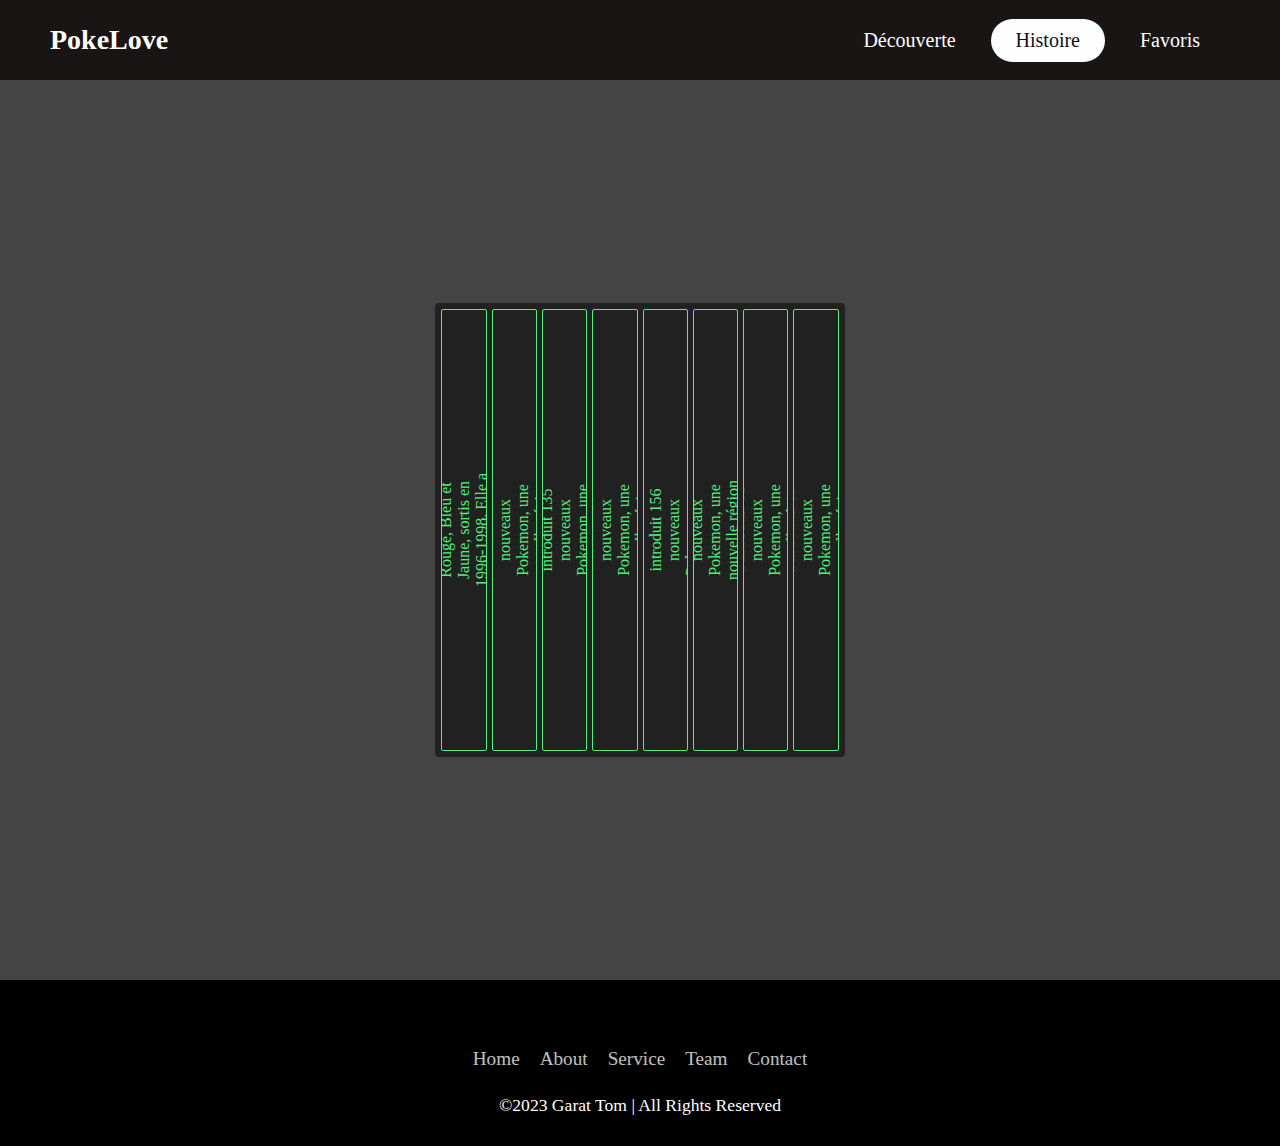
==== static/Histoire.html @ 2f48183f "first commit" ====
<!DOCTYPE html>
<html lang="en">
<head>
    <meta charset="UTF-8">
    <meta http-equiv="X-UA-Compatible" content="IE=edge">
    <meta name="viewport" content="width=device-width, initial-scale=1.0">
    <title>Pokeapp</title>
    <link rel="stylesheet" href="../static/assets/css/histoire.css">
</head>

<header>
    <div class="logo">PokeLove</div>
    <div class="hamburger">
        <div class="line"></div>
        <div class="line"></div>
        <div class="line"></div>
    </div>
    <nav class="nav-bar">
        <ul>
            <li>
                <a href="../index.html">Découverte</a>
            </li>
            <li>
                <a href="" class="active">Histoire</a>
            </li>
            <li>
                <a href="">Favoris</a>
            </li>
        </ul>
    </nav>
</header>
<body>
    <div class="container1">
    <div class="card">
        <p><span>1ère génération : Cette génération comprend les jeux vidéo Pokemon Rouge, Bleu et Jaune, sortis en 1996-1998. Elle a introduit 151 Pokemon originaux et la région de Kanto.</span></p>
        <p><span>2ème génération : Cette génération comprend les jeux vidéo Pokemon Or, Argent et Cristal, sortis en 1999-2000. Elle a introduit 100 nouveaux Pokemon, une nouvelle région appelée Johto et des fonctionnalités telles que les Pokéballs personnalisées et les Pokémon shinies.</span></p>
        <p><span>3ème génération : Cette génération comprend les jeux vidéo Pokemon Rubis, Saphir et Emeraude, sortis en 2002-2005. Elle a introduit 135 nouveaux Pokemon, une nouvelle région appelée Hoenn et des fonctionnalités telles que les combats en double et les capacités des Pokémon.</span></p>
        <p><span>4ème génération : Cette génération comprend les jeux vidéo Pokemon Diamant, Perle et Platine, sortis en 2006-2008. Elle a introduit 107 nouveaux Pokemon, une nouvelle région appelée Sinnoh et des fonctionnalités telles que les compétitions de super-contests et les modes de jeu en ligne.</span></p>
        <p><span>5ème génération : Cette génération comprend les jeux vidéo Pokemon Noir et Blanc, sortis en 2010-2011. Elle a introduit 156 nouveaux Pokemon, une nouvelle région appelée Unys et des fonctionnalités telles que les saisons et les combats triples.</span></p>
        <p><span>6ème génération : Cette génération comprend les jeux vidéo Pokemon X et Y, sortis en 2013. Elle a introduit 72 nouveaux Pokemon, une nouvelle région appelée Kalos et des fonctionnalités telles que la personnalisation des personnages et les combats en 3D.</span></p>
        <p><span>7ème génération : Cette génération comprend les jeux vidéo Pokemon Soleil et Lune, sortis en 2016. Elle a introduit 81 nouveaux Pokemon, une nouvelle région appelée Alola et des fonctionnalités telles que les épreuves et les formes régionales de Pokemon.</span></p>
        <p><span>8ème génération : Cette génération comprend les jeux vidéo Pokemon Épée et Bouclier, sortis en 2019. Elle a introduit 89 nouveaux Pokemon, une nouvelle région appelée Galar et des fonctionnalités telles que les raids dynamax et la suppression des arènes.</span></p>
    </div>
</div>


<footer>
    <ul class="social_icon">
        <li><a href="#"><ion-icon name="logo-instagram"></ion-icon></a></li>
        <li><a href="#"><ion-icon name="logo-twitter"></ion-icon></a></li>
        <li><a href="#"><ion-icon name="logo-facebook"></ion-icon></a></li>
        <li><a href="#"><ion-icon name="logo-linkedin"></ion-icon></a></li>
    </ul>
    <ul class="menu">
        <li><a href="#">Home</a></li>
        <li><a href="#">About</a></li>
        <li><a href="#">Service</a></li>
        <li><a href="#">Team</a></li>
        <li><a href="#">Contact</a></li>
    </ul>
    <p>©2023 Garat Tom | All Rights Reserved</p>
</footer>
    
<script>hamburger = document.querySelector(".hamburger");
    hamburger.onclick = function() {
        navBar = document.querySelector(".nav-bar")
        navBar.classList.toggle("active")
    }</script>
</body>
</html>
---- static/assets/css/histoire.css ----
*
{
    margin: 0;
    padding: 0;
    list-style: none;
    text-decoration: none;
    font-family: "Google sans regular";
    box-sizing: border-box;
}
body
{
    background: #444444;
}
header
{
    width: 100%;
    height: 80px;
    background: rgba(24, 20, 20, 0.987);
    display: flex;
    align-items: center;
    justify-content: space-between;
    padding: 0 100px;
}
.logo
{
    font-size: 28px;
    font-weight: bold;
    color: #fefefe;
}
.hamburger
{
    display: none;
}
.nav-bar ul
{
    display: flex;
}
.nav-bar ul li a
{
    display: block;
    color: #fefefe;
    font-size: 20px;
    padding: 10px 25px;
    border-radius: 50px;
    transition: 0.2s;
    margin: 0 5px;
}
.nav-bar ul li a:hover
{
    color: #11101b;
    background: #fefefe;
}
.nav-bar ul li a.active
{
    color: #11101b;
    background: #fefefe;
}
@media only screen and (max-width: 1320px)
{
    header 
    {
    padding: 0 50px;
    }
}
@media only screen and (max-width: 1100px)
{
    header 
    {
    padding: 0 30px;
    }
}
@media only screen and (max-width: 900px)
{
   .hamburger
   {
    display: block;
    cursor: pointer;
   }
   .hamburger .line
   {
    width: 30px;
    height: 3px;
    background: #fefefe;
    margin: 6px 0;
   }
   .nav-bar.active
   {
    height: 450px;
   }
   .nav-bar
   {
    height: 0;
    position: absolute;
    top: 80px;
    left: 0;
    right: 0;
    width: 100vw;
    background: rgba(24, 20, 20, 0.987);
    transition: 0.2s;
    overflow: hidden;
   }
   .nav-bar ul 
   {
    display: block;
    width: fit-content;
    margin: 80px auto 0 auto;
    text-align: center;
    transition: 0.5s;
    opacity: 0;
   }
   .nav-bar.active ul
   {
    opacity: 1;
   }
   .nav-bar ul li a 
   {
    margin-bottom: 12px;
   }
}
/*-----------------------------------------CartesHistoire-------------------------------------------------*/
.card 
{
    width: 410px;
    height: 454px;
    border-radius: 4px;
    background: #212121;
    display: flex;
    gap: 5px;
    padding: .4em;
}
.card p 
{
    height: 100%;
    flex: 1;
    overflow: hidden;
    cursor: pointer;
    border-radius: 2px;
    transition: all .5s;
    background: #212121;
    border: 1px solid #53ef7d;
    display: flex;
    justify-content: center;
    align-items: center;
}
.card p:hover 
{
    flex: 4;
}
.card p span 
{
    min-width: 14em;
    padding: 3em;
    text-align: center;
    transform: rotate(-90deg);
    transition: all .5s;
    color: #53ef7d;
} 
.card p:hover span 
{
    transform: rotate(0);
}
  .container1
{
    display: flex;
    justify-content: center;
    align-items: center;
    min-height: 100vh;
}
/*-----------------------------------------Footer-------------------------------------------------*/
footer
{
    position: relative;
    width: 100%;
    background: #000;
    min-height: 100px;
    padding: 20px 50px;
    display: flex;
    justify-content: center;
    align-items: center;
    flex-direction: column;
}
footer .social_icon,
footer .menu
{
    position: relative;
    display: flex;
    justify-content: center;
    align-items: center;
    margin: 10px 0;
    flex-wrap: wrap;
}
footer .social_icon li,
footer .menu li
{
    list-style: none;

}
footer .social_icon li a
{
    font-size: 2em;
    color: #fff;
    margin: 0 10px;
    display: inline-block;
    transition: 0.5s;
}
footer .social_icon li a:hover

{
    transform: translateY(-10px);
}
footer .menu li a
{
    font-size: 1.2em;
    color: #fff;
    margin: 0 10px;
    display: inline-block;
    transition: 0.5s;
    text-decoration: none;
    opacity: 0.75;
}
footer .menu li a:hover
{
    opacity: 1;
}
footer p
{
    color: #fff;
    text-align: center;
    margin-top: 15px;
    margin-bottom: 10px;
    font-size: 1.1em;
}
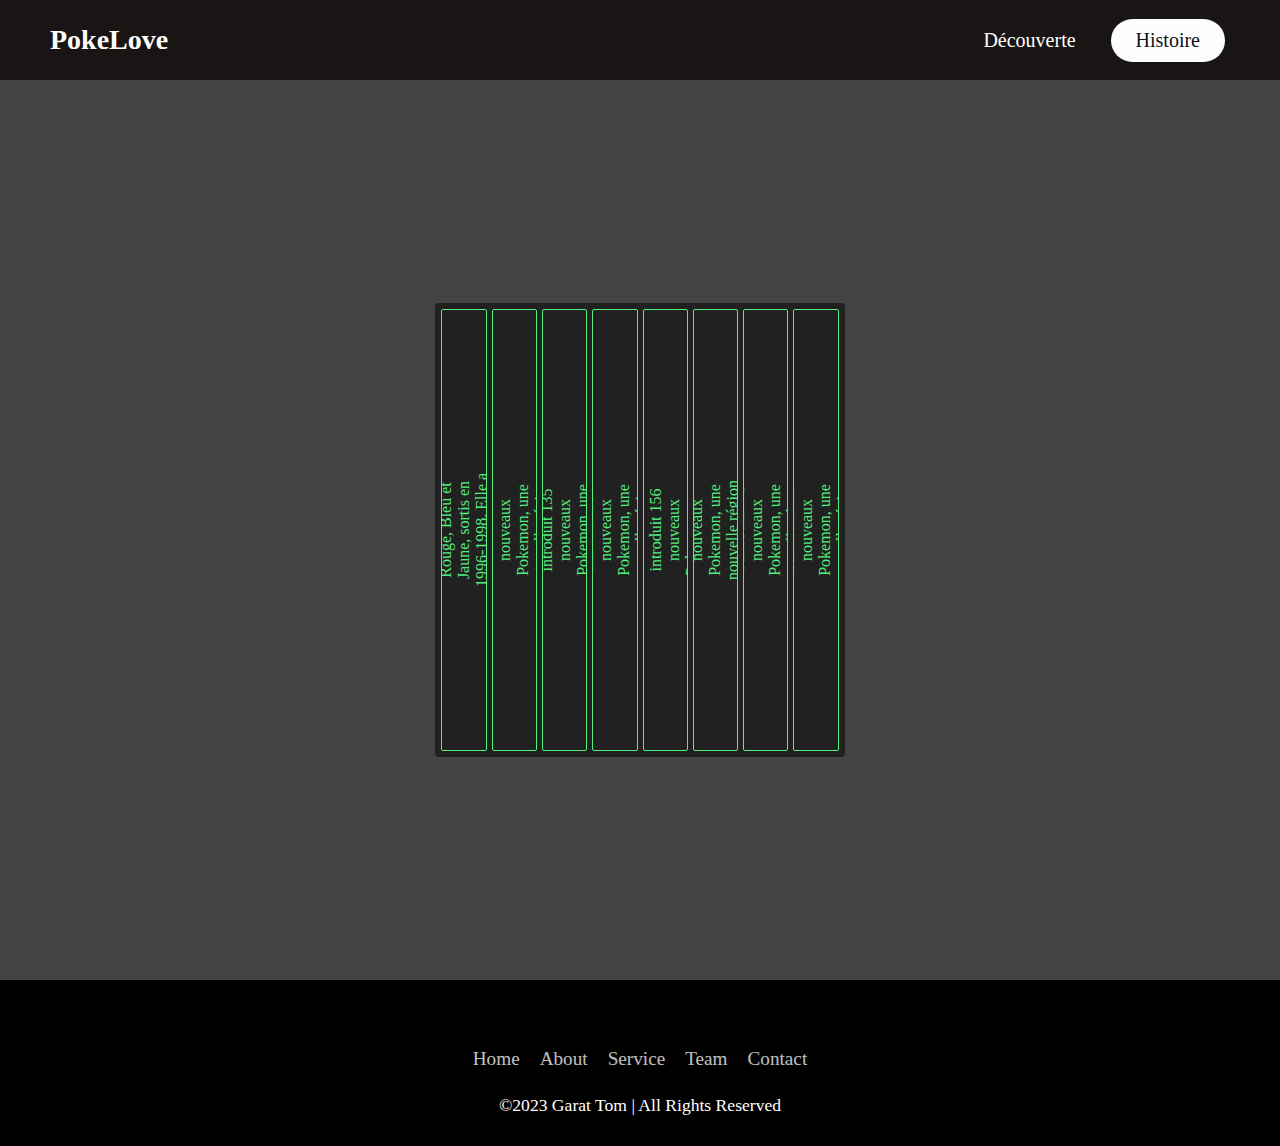
==== commit 47de6c2d: "third commit : modification du header dans index.html et Histoire.html" ====
--- a/static/Histoire.html
+++ b/static/Histoire.html
@@ -22,9 +22,6 @@
             </li>
             <li>
                 <a href="" class="active">Histoire</a>
-            </li>
-            <li>
-                <a href="">Favoris</a>
             </li>
         </ul>
     </nav>
